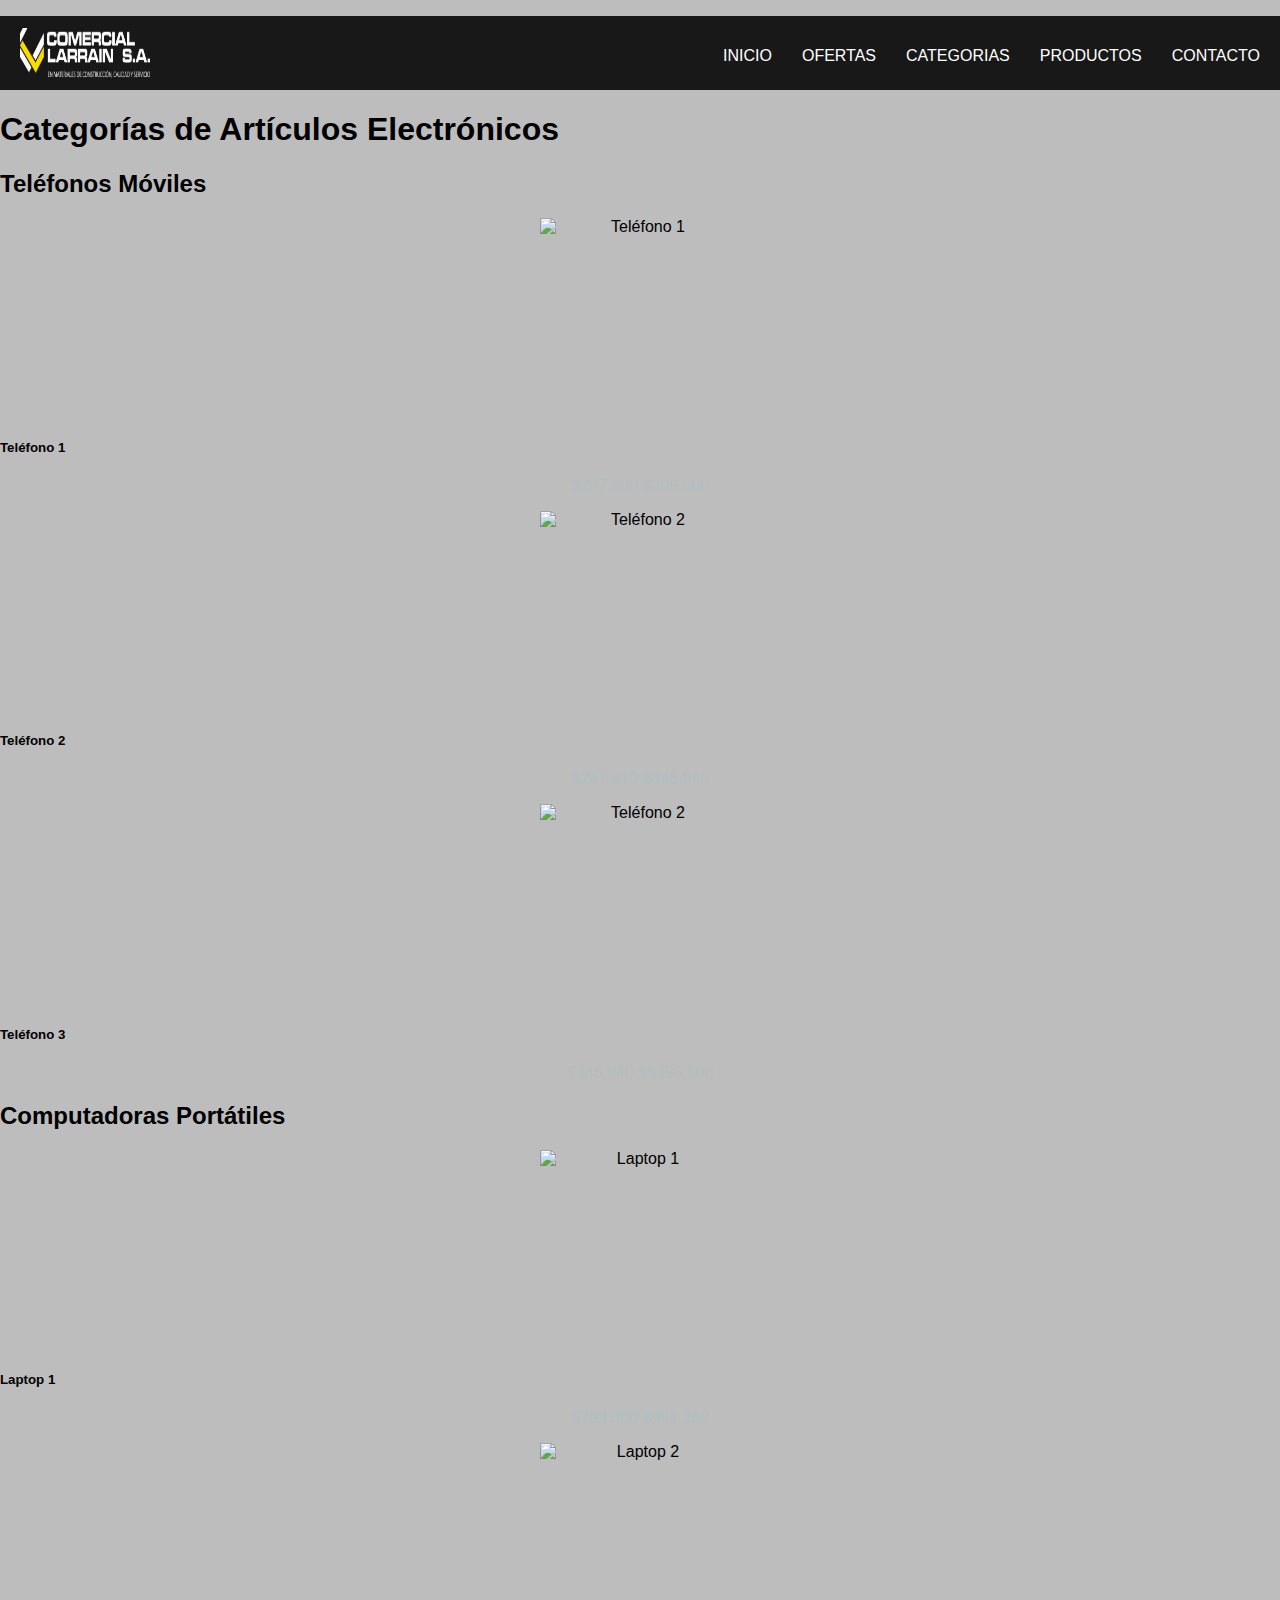
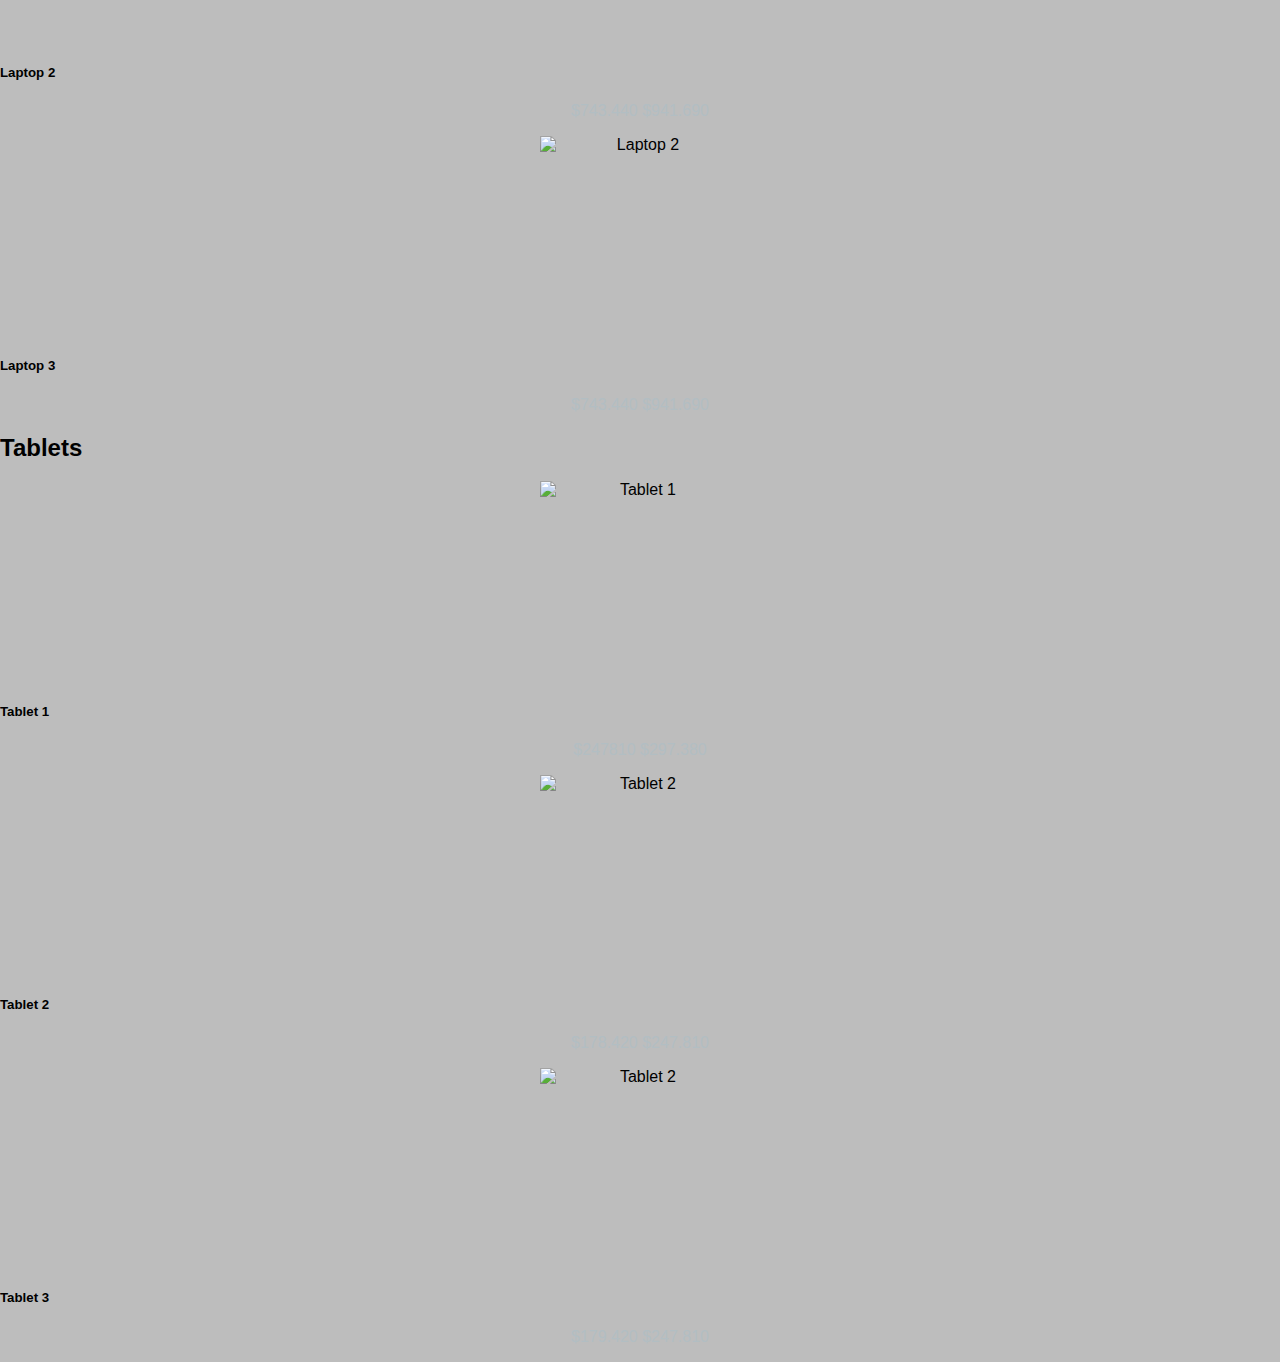
==== categorias.html @ cbfa33f5 "Primer Commit" ====
<!DOCTYPE html>
<html lang="es">
<head>
    <meta charset="UTF-8">
    <meta name="viewport" content="width=device-width, initial-scale=1.0">
    <link rel="stylesheet" href="https://cdn.jsdelivr.net/npm/bootstrap@4.6.2/dist/css/bootstrap.min.css" integrity="sha384-xOolHFLEh07PJGoPkLv1IbcEPTNtaed2xpHsD9ESMhqIYd0nLMwNLD69Npy4HI+N" crossorigin="anonymous">
    <link rel="stylesheet" href="estilos.css">
    <link rel="stylesheet" href="https://cdnjs.cloudflare.com/ajax/libs/font-awesome/6.5.2/css/all.min.css" integrity="sha512-SnH5WK+bZxgPHs44uWIX+LLJAJ9/2PkPKZ5QiAj6Ta86w+fsb2TkcmfRyVX3pBnMFcV7oQPJkl9QevSCWr3W6A==" crossorigin="anonymous" referrerpolicy="no-referrer" />
    <title>Inicio</title>
</head>
<body>
    <header>
        <nav>
            <ul class="navbar">
                <a href=""><img src="images/logo.jpg" alt="" class="img-logo"></a>
                <input type="checkbox" id="check">
                <span class="menu">
                    <li class=""><a href="index.html">Inicio</a></li>
                    <li class=""><a href="ofertas.html">Ofertas</a></li>
                    <li class=""><a href="categorias.html">Categorias</a></li>
                    <li class=""><a href="Productos.html">Productos</a></li>
                    <li class=""><a href="contacto.html">Contacto</a></li>
                    <label for="check" class="close-menu"><i class="fas fa-times"></i></label>
                </span>
                <label for="check" class="open-menu"><i class="fas fa-bars"></i></label>
            </ul>
        </nav>
    </header>

    

    <main class="container mt-5">
        <h1 class="text-center mb-5">Categorías de Artículos Electrónicos</h1>

        <section class="category mb-5">
            <h2 class="text-white bg-primary p-3">Teléfonos Móviles</h2>
            <div class="row">
                <div class="col-md-4">
                    <div class="card mb-4">
                        <img src="https://via.placeholder.com/150" class="card-img-top" alt="Teléfono 1">
                        <div class="card-body text-center">
                            <h5 class="card-title">Teléfono 1</h5>
                            <p class="card-text">
                                <span class="text-success font-weight-bold">$297.380</span>
                                <span class="text-danger text-decoration-line-through">$396.500</span>
                            </p>
                        </div>
                    </div>
                </div>
                <div class="col-md-4">
                    <div class="card mb-4">
                        <img src="https://via.placeholder.com/150" class="card-img-top" alt="Teléfono 2">
                        <div class="card-body text-center">
                            <h5 class="card-title">Teléfono 2</h5>
                            <p class="card-text">
                                <span class="text-success font-weight-bold">$247.810</span>
                                <span class="text-danger text-decoration-line-through">$346.940</span>
                            </p>
                        </div>
                    </div>
                </div>
                <div class="col-md-4">
                    <div class="card mb-4">
                        <img src="https://via.placeholder.com/150" class="card-img-top" alt="Teléfono 2">
                        <div class="card-body text-center">
                            <h5 class="card-title">Teléfono 3</h5>
                            <p class="card-text">
                                <span class="text-success font-weight-bold">$346.940</span>
                                <span class="text-danger text-decoration-line-through">$$396.500</span>
                            </p>
                        </div>
                    </div>
                </div>
            </div>
        </section>

        <section class="category mb-5">
            <h2 class="text-white bg-primary p-3">Computadoras Portátiles</h2>
            <div class="row">
                <div class="col-md-4">
                    <div class="card mb-4">
                        <img src="https://via.placeholder.com/150" class="card-img-top" alt="Laptop 1">
                        <div class="card-body text-center">
                            <h5 class="card-title">Laptop 1</h5>
                            <p class="card-text">
                                <span class="text-success font-weight-bold">$793.000</span>
                                <span class="text-danger text-decoration-line-through">$991.260</span>
                            </p>
                        </div>
                    </div>
                </div>
                <div class="col-md-4">
                    <div class="card mb-4">
                        <img src="https://via.placeholder.com/150" class="card-img-top" alt="Laptop 2">
                        <div class="card-body text-center">
                            <h5 class="card-title">Laptop 2</h5>
                            <p class="card-text">
                                <span class="text-success font-weight-bold">$743.440</span>
                                <span class="text-danger text-decoration-line-through">$941.690</span>
                            </p>
                        </div>
                    </div>
                </div>
                <div class="col-md-4">
                    <div class="card mb-4">
                        <img src="https://via.placeholder.com/150" class="card-img-top" alt="Laptop 2">
                        <div class="card-body text-center">
                            <h5 class="card-title">Laptop 3</h5>
                            <p class="card-text">
                                <span class="text-success font-weight-bold">$743.440</span>
                                <span class="text-danger text-decoration-line-through">$941.690</span>
                            </p>
                        </div>
                    </div>
                </div>
            </div>
        </section>

        
        <section class="category mb-5">
            <h2 class="text-white bg-primary p-3">Tablets</h2>
            <div class="row">
                <div class="col-md-4">
                    <div class="card mb-4">
                        <img src="https://via.placeholder.com/150" class="card-img-top" alt="Tablet 1">
                        <div class="card-body text-center">
                            <h5 class="card-title">Tablet 1</h5>
                            <p class="card-text">
                                <span class="text-success font-weight-bold">$247810</span>
                                <span class="text-danger text-decoration-line-through">$297.380</span>
                            </p>
                        </div>
                    </div>
                </div>
                <div class="col-md-4">
                    <div class="card mb-4">
                        <img src="https://via.placeholder.com/150" class="card-img-top" alt="Tablet 2">
                        <div class="card-body text-center">
                            <h5 class="card-title">Tablet 2</h5>
                            <p class="card-text">
                                <span class="text-success font-weight-bold">$178.420</span>
                                <span class="text-danger text-decoration-line-through">$247.810</span>
                            </p>
                        </div>
                    </div>
                </div>
                <div class="col-md-4">
                    <div class="card mb-4">
                        <img src="https://via.placeholder.com/150" class="card-img-top" alt="Tablet 2">
                        <div class="card-body text-center">
                            <h5 class="card-title">Tablet 3</h5>
                            <p class="card-text">
                                <span class="text-success font-weight-bold">$179.420</span>
                                <span class="text-danger text-decoration-line-through">$247.810</span>
                            </p>
                        </div>
                    </div>
                </div>
            </div>
        </section>
    </main>

    <script src="https://code.jquery.com/jquery-3.5.1.slim.min.js" integrity="sha384-DfXdz2htPH0lsSSs5nCTpuj/zy4C+OGpamoFVy38MVBnE+IbbVYUew+OrCXaRkfj" crossorigin="anonymous"></script>
    <script src="https://cdn.jsdelivr.net/npm/@popperjs/core@2.5.4/dist/umd/popper.min.js" integrity="sha384-ZMk4z6j6C2UJbFeNXoVGd8eEGs1V9k6mkl2IoJo/TaNCoTwC3Ud0vsSmC+ZGpIMe" crossorigin="anonymous"></script>
    <script src="https://cdn.jsdelivr.net/npm/bootstrap@4.6.2/dist/js/bootstrap.min.js" integrity="sha384-PLo8Xmh5LH0RXC8JpJ8K8Pa12th30XB+AY8x3LaJ9nBUKN81sqtp1EgvJYfdaSPF" crossorigin="anonymous"></script>


</body>
</html>
---- estilos.css ----
*{
    box-sizing: border-box;
    --color: #fff;
    --color2: #181818;

}

.navbar{
    width: 100%;
    display: flex;
    justify-content: space-between;
    align-items: center;
    list-style: none;
    position: relative;
    background-color: var(--color2);
    padding: 12px 20px;
}

.img-logo{
    height: 50px;
    width: 130px;
}

.carousel-inner{
    align-items: center;
    display: inline-block;
}


.menu {
    display: flex;
}
.menu li{
    padding-left: 30px;
}
.menu li a{
    display: inline-block;
    text-decoration: none;
    color: var(--color);
    text-align: center;
    transition: 0.15s ease-in-out;
    position: relative;
    text-transform: uppercase;
}

.menu li a:hover{
    color: red;
}

.menu li a::after{
    content: "";
    position: absolute;
    bottom: 0;
    left: 0;
    width: 0;
    height: 1px;
    background-color: var(--color);
    transition: 0.15s ease-in-out;
}
.menu li a:hover::after{
    width: 100%;
}

.open-menu, .close-menu{
    position: absolute;
    color: var(--color);
    cursor: pointer;
    font-size: 1.5rem;
    display: none;
}

.open-menu{
    top: 50%;
    right: 20px;
    transform: translateY(-50%);
}
.close-menu{
    top: 20px;
    right: 20px;
}
#check {
    display: none;
}

@media(max-width: 610px){
    .menu{
        flex-direction: column;
        align-items: center;
        justify-content: center;
        width: 80%;
        height: 100vh;
        position: fixed;
        top: 0;
        right: -100%;
        z-index: 100;
        background-color: var(--color2);
        transition: all 0.2s ease-in-out;
    }
    .menu li {margin-top: 40px;}
    .menuli a{padding: 10px;}
    .open-menu, .close-menu{display: block;}
    #check:checked ~ .menu{right: 0;}
}

body{
    margin: 0;
    font-family: sans-serif;
    background-color: rgb(189, 189, 189);
}
h3{
    text-align: center;
    font-size: 30px;
    margin: 0;
    padding-top: 10px;
}

a{
    text-decoration: none;
}

.gallery{
    display: flex;
    flex-wrap: wrap;
    width: 100%;
    justify-content: center;
    align-items: center;
    margin: 50px 0;
    background-color: rgb(189, 189, 189);
}

.content{
    width: 20%;
    margin: 15px;
    box-sizing: border-box;
    float: left;
    text-align: center;
    border-radius: 20px;
    cursor: pointer;
    padding-top: 10px;
    box-shadow: 0 14px 28px rgba(0,0,0,0.25),
    0 10px 10px rgba(0,0,0,0.22);
    transition: .4s;
    background: #f2f2f2;
}

.content:hover{
    box-shadow: 0 3px 6px rgba(0,0,0, 0.16),
    0 3px 6px rgba(0,0,0,0.23);
    transform: translate(0px, -8px);
}

img{
    width: 200px;
    height: 200px;
    text-align: center;
    margin: 0 auto;
    display: block;
}

p{
    text-align: center;
    color: #b2bec3;
    padding-top: 0 8px;
}

h6{
    font-size: 26px;
    text-align: center;
    color: #222f3e;
    margin: 0;
}

ul{
    list-style: none;
    display: flex;
    justify-content: center;
    align-items: center;
    padding-top: 0;
}

li{
    padding-top: 5px;
}

.fa{
    font-size: 26px;
    transition: .4s;
    margin: 3px;
}

.checked{
    color: #ff9f43;
}

.fa:hover{
    transform: scale(1.3);
    transition: .6s;
}

button{
    text-align: center;
    font-size: 24px;
    color: #fff;
    width: 100%;
    padding: 15px;
    border: 0;
    outline: none;
    cursor: pointer;
    margin-top: 5px;
    border-bottom-right-radius: 20px;
    border-bottom-left-radius: 20px;
}

.buy-1{
    background: #2183a2;
}

.buy-2{
    background: #2183a2;
}

.buy-3{
    background: #2183a2;
}

@media(max-width:1000px){
    .content{
        width: 100%;
    }
}

.col-lg-12{
    text-align: center;
    align-items: center;
}

.container-fluid{
    background-color: rgb(189, 189, 189);
    background: linear-gradient(to right, #ff7e5f, #feb47b);
    padding-top: 15px;
    padding-bottom: 15px;
}


.original-price{
    text-decoration: line-through;
    color: red;
    margin-right: 10px;
}

.discounted-price {
    color: green;
    font-weight: bold;
}

.modal {
    display: none;
    position: fixed;
    z-index: 1;
    left: 0;
    top: 0;
    width: 100%;
    height: 100%;
    overflow: auto;
    background-color: rgb(0,0,0);
    background-color: rgba(0,0,0,0.4);
}

.modal-content {
    background-color: #fefefe;
    margin: 15% auto;
    padding: 20px;
    border: 1px solid #888;
    width: 80%;
    max-width: 400px;
}

.close {
    color: #aaa;
    float: right;
    font-size: 28px;
    font-weight: bold;
}

.close:hover,
.close:focus {
    color: black;
    text-decoration: none;
    cursor: pointer;
}

.btn{
    background-color: blue;
    color: #000;
    font-size: 24px;
}
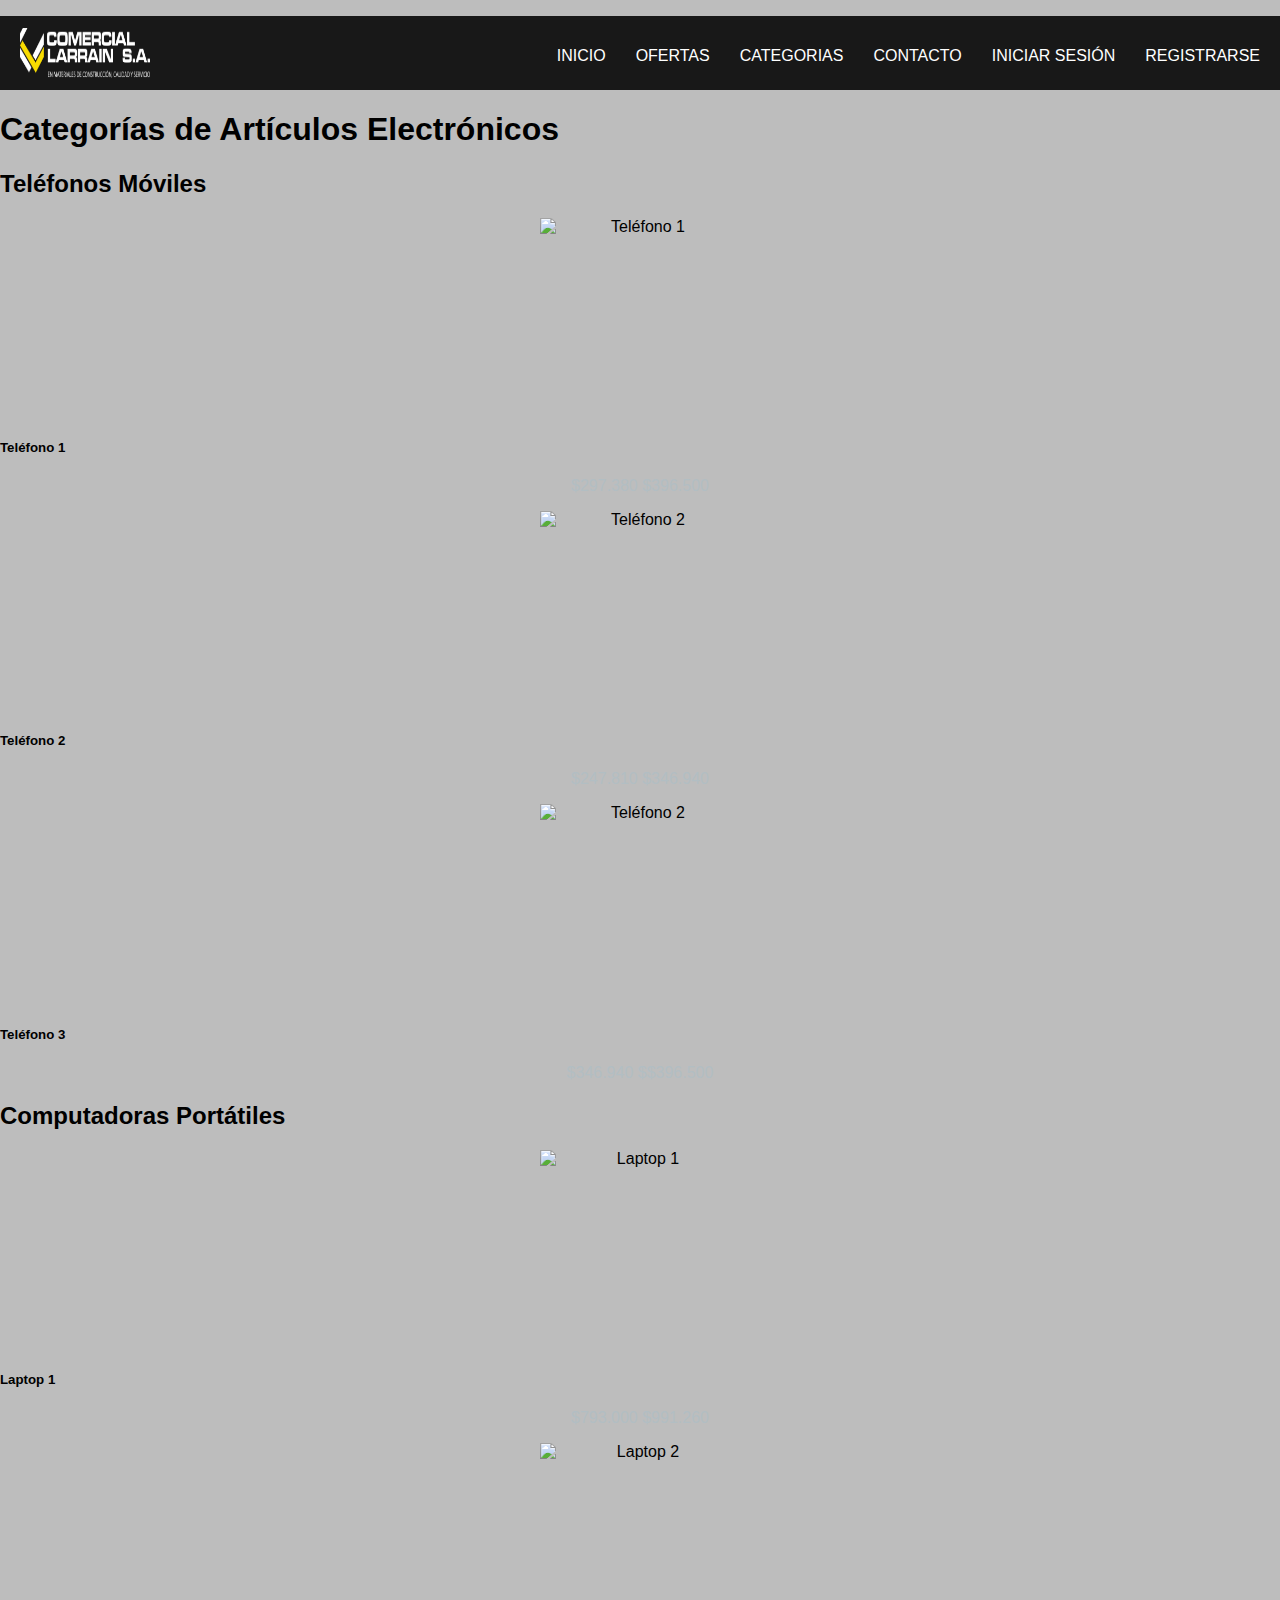
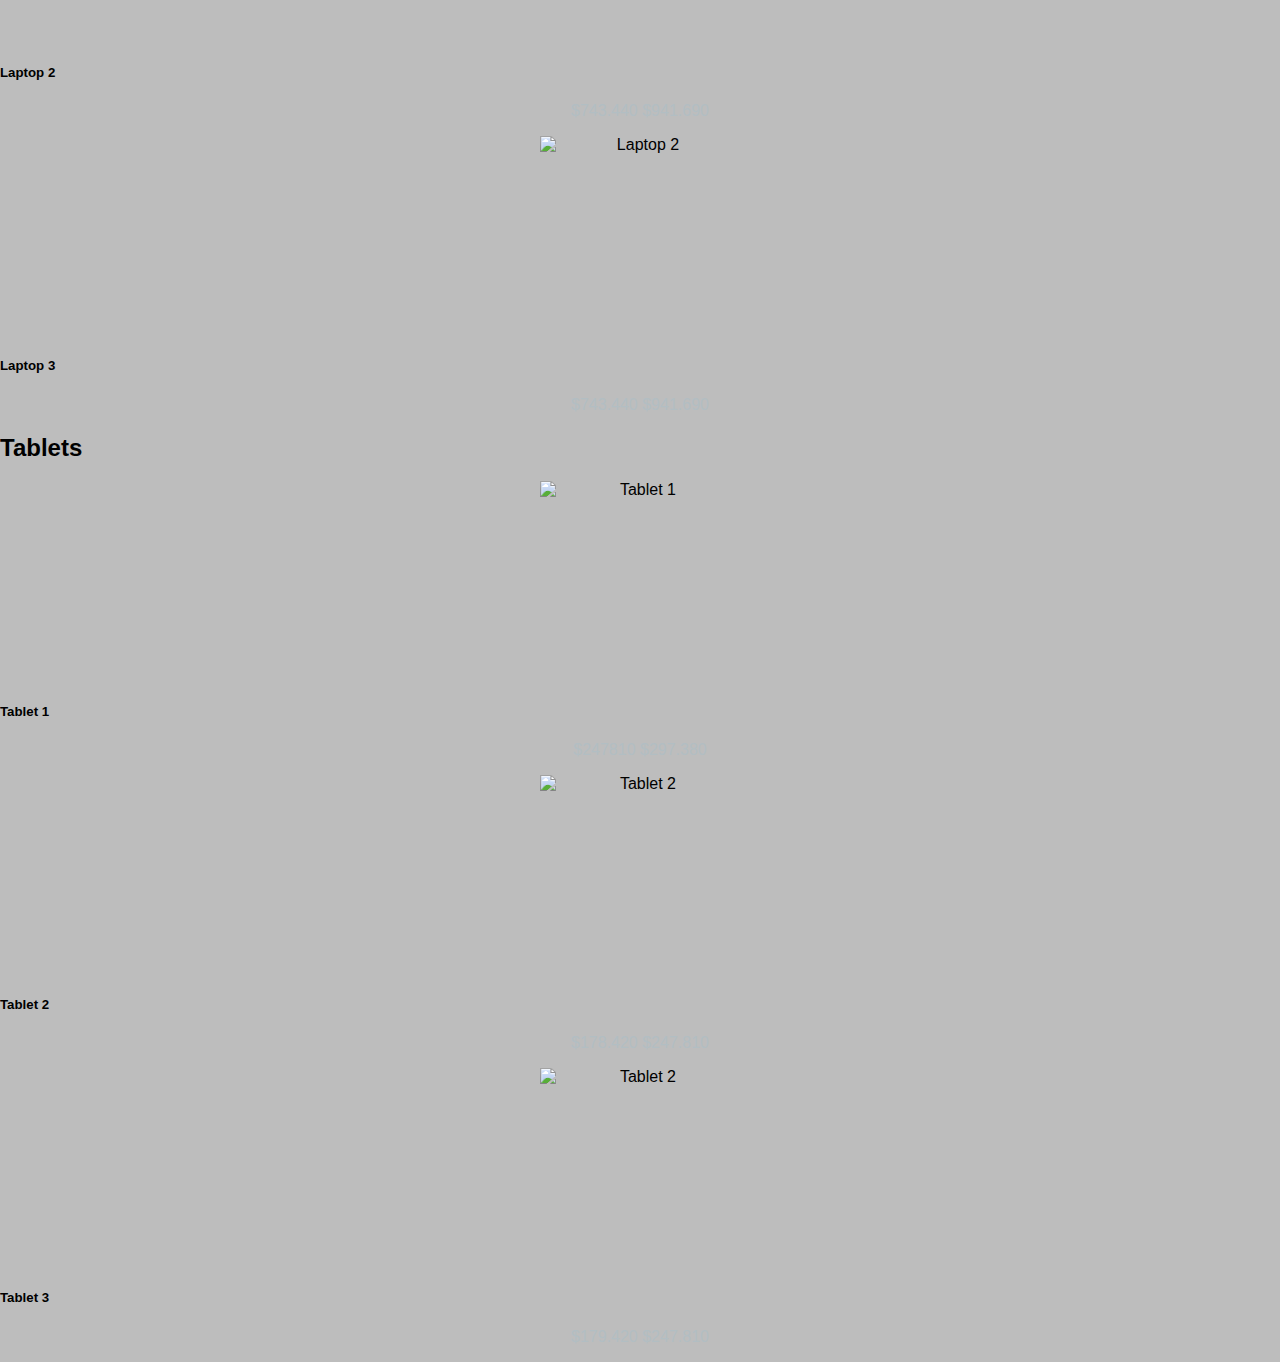
==== commit 046f0084: "Modificacion formulario" ====
--- a/categorias.html
+++ b/categorias.html
@@ -12,22 +12,88 @@
     <header>
         <nav>
             <ul class="navbar">
-                <a href=""><img src="images/logo.jpg" alt="" class="img-logo"></a>
+                <a href="index.html"><img src="images/logo.jpg" alt="" class="img-logo"></a>
                 <input type="checkbox" id="check">
                 <span class="menu">
                     <li class=""><a href="index.html">Inicio</a></li>
                     <li class=""><a href="ofertas.html">Ofertas</a></li>
-                    <li class=""><a href="categorias.html">Categorias</a></li>
-                    <li class=""><a href="Productos.html">Productos</a></li>
-                    <li class=""><a href="contacto.html">Contacto</a></li>
+                    <li class=""><a href="">Categorias</a></li>
+                    <li class=""><a href="">Contacto</a></li>
+                    <li><a href="#" id="loginBtn">Iniciar Sesión</a></li>
+                    <li><a href="#" id="registerBtn">Registrarse</a></li>
                     <label for="check" class="close-menu"><i class="fas fa-times"></i></label>
                 </span>
                 <label for="check" class="open-menu"><i class="fas fa-bars"></i></label>
             </ul>
         </nav>
     </header>
-
     
+    <div id="loginModal" class="modal">
+        <div class="modal-content">
+            <span class="close" id="closeLogin">&times;</span>
+            <h2>Iniciar Sesión</h2>
+            <form action="login.php" method="post">
+                <div style="align-items: center;">
+                    <label for="username">Usuario:</label>
+                    <input type="text" id="username" name="username" required>
+                </div>
+                <div style="align-items: center;">
+                    <label for="password">Contraseña:</label>
+                    <input type="password" id="password" name="password" required>
+                </div>
+                <button type="submit" class="btn">Iniciar Sesión</button>
+            </form>
+        </div>
+    </div>
+
+
+    <div id="registerModal" class="modal">
+        <div class="modal-content">
+            <span class="close" id="closeRegister">&times;</span>
+            <h2>Registrarse</h2>
+            <form action="register.php" method="post">
+                <div>
+                    <label for="newUsername">Nombre:</label>
+                    <input type="text" id="newUsername" name="newUsername" required>
+                </div>
+                <div>
+                    <label for="newApellido">Apellido:</label>
+                    <input type="text" id="newApellido" name="newApellido" required>
+                </div>
+                <div>
+                    <label for="newRut">Rut:</label>
+                    <input type="number" id="newRut" name="newRut" required>
+                </div>
+                <div>
+                    <label for="newFechaNac">Fecha de Nacimiento:</label>
+                    <input type="date" id="newFechaNac" name="newFechaNac" required>
+                </div>
+                <div>
+                    <label for="newNumero">Numero de Celular:</label>
+                    <input type="number" id="newNumero" name="newNumero" required>
+                </div>
+                <div>
+                    <label for="newDireccion">Direccion:</label>
+                    <input type="text" id="newDireccion" name="newDireccion" required>
+                </div>
+                <div>
+                    <label for="newRegion">Region:</label>
+                    <input type="text" id="newRegion" name="newRegion" required>
+                </div>
+                <div>
+                    <label for="newComuna">Comuna:</label>
+                    <input type="text" id="newComuna" name="newComuna" required>
+                </div>
+                <div>
+                    <label for="newPassword">Contraseña:</label>
+                    <input type="password" id="newPassword" name="newPassword" required>
+                </div>
+                <button type="submit" class="btn">Registrarse</button>
+                <button class="btn"><i class="fa-brands fa-google" style="padding-right: 7px;"></i>Google</button>
+            </form>
+        </div>
+    </div>
+
 
     <main class="container mt-5">
         <h1 class="text-center mb-5">Categorías de Artículos Electrónicos</h1>
@@ -160,6 +226,8 @@
         </section>
     </main>
 
+    <script src="https://kit.fontawesome.com/dd84f72fc7.js" crossorigin="anonymous"></script>
+    <script src="script.js"></script>
     <script src="https://code.jquery.com/jquery-3.5.1.slim.min.js" integrity="sha384-DfXdz2htPH0lsSSs5nCTpuj/zy4C+OGpamoFVy38MVBnE+IbbVYUew+OrCXaRkfj" crossorigin="anonymous"></script>
     <script src="https://cdn.jsdelivr.net/npm/@popperjs/core@2.5.4/dist/umd/popper.min.js" integrity="sha384-ZMk4z6j6C2UJbFeNXoVGd8eEGs1V9k6mkl2IoJo/TaNCoTwC3Ud0vsSmC+ZGpIMe" crossorigin="anonymous"></script>
     <script src="https://cdn.jsdelivr.net/npm/bootstrap@4.6.2/dist/js/bootstrap.min.js" integrity="sha384-PLo8Xmh5LH0RXC8JpJ8K8Pa12th30XB+AY8x3LaJ9nBUKN81sqtp1EgvJYfdaSPF" crossorigin="anonymous"></script>
--- a/estilos.css
+++ b/estilos.css
@@ -295,3 +295,19 @@
     font-size: 24px;
 }
 
+.btn:hover{
+    color: #fff;
+}
+
+input {
+    width: 100%;
+    padding: 10px;
+    border: 1px solid #ccc;
+    border-radius: 5px;
+}
+
+.social-social{
+    display: flex;
+    align-items: center;
+}
+
